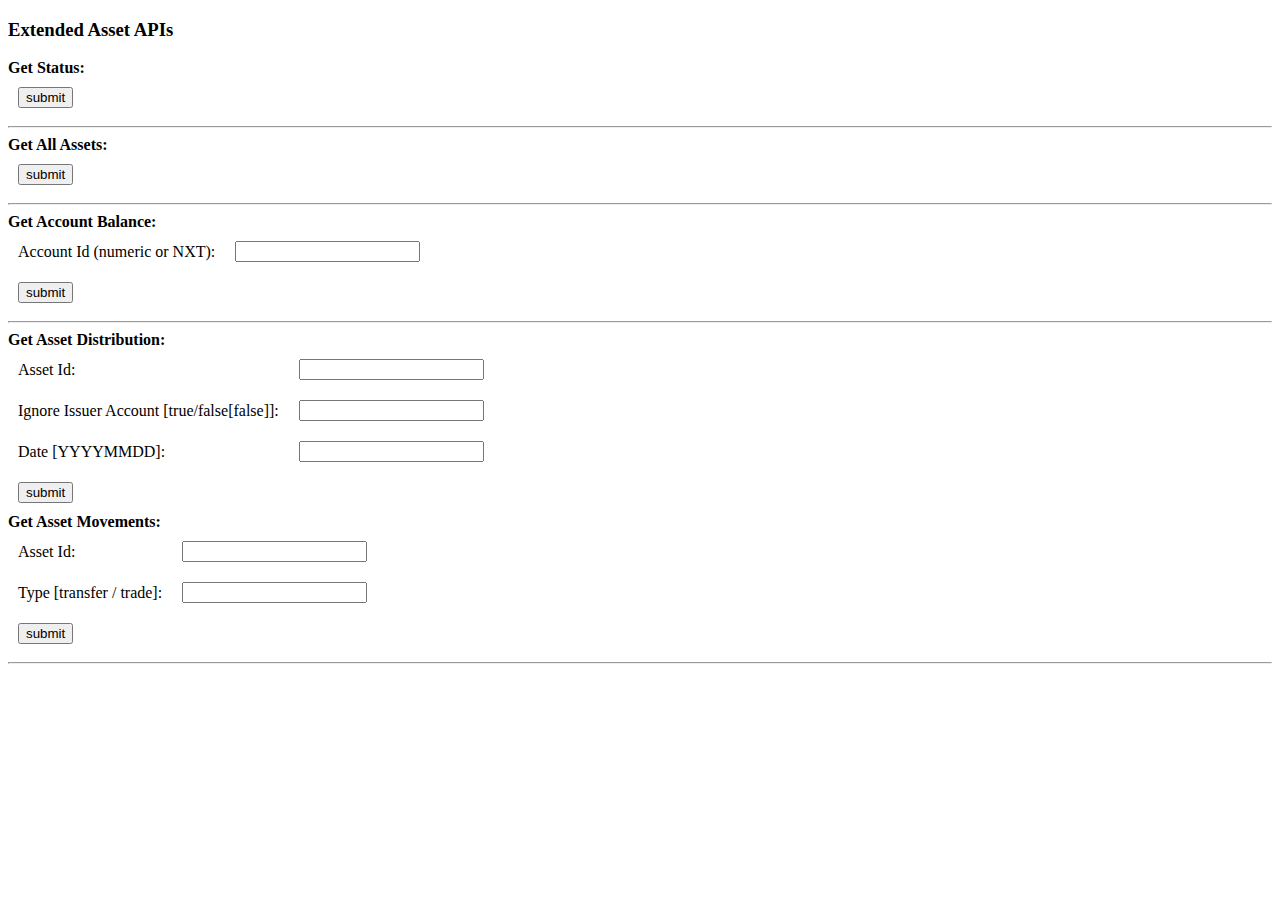
==== index.html @ bc0b9748 "Reorganize Jetty code to support access log. Various API fixes and enhancements" ====
<!DOCTYPE html>
<html>
<head>
    <meta charset="UTF-8"/>
    <title>Asset Spy</title>
    <style type="text/css">
        table {border-collapse: collapse;}
        td {padding: 10px;}
        .result {white-space: pre; font-family: monospace;}
    </style>
    <script type="text/javascript">
        function submitForm(form) {
            var url = '/api';
            var params = '';
            for (i = 0; i < form.elements.length; i++) {
                if (! form.elements[i].name) {
                    continue;
                }
                if (i > 0) {
                    params += '&';
                }
                params += encodeURIComponent(form.elements[i].name);
                params += '=';
                params += encodeURIComponent(form.elements[i].value);
            }
            var request = new XMLHttpRequest();
            request.open("POST", url, false);
            request.setRequestHeader("Content-type", "application/x-www-form-urlencoded");
            request.send(params);
            var result = JSON.stringify(JSON.parse(request.responseText), null, 4);
            form.getElementsByClassName("result")[0].textContent = result;
            return false;
        }
        function getAccountBalances(form) {
            var accounts = form.elements["accounts"].value.split('\n');
            var balance = 0;
            var result = '<table><tr><th>account</th><th>balance</th></tr>';
            for (i = 0; i < accounts.length; i++) {
                account = accounts[i].trim();
                if (account != '') {
                    var accountBalance = getBalance(accounts[i]);
                    result += '<tr><td>';
                    result += account;
                    result += ':</td><td>';
                    result += formatAmount(accountBalance);
                    result += '</td></tr>';
                    balance += accountBalance;
                }
            }
            result += '<tr><td>total:</td><td>';
            result += formatAmount(balance);
            result += '</td></tr></table>';
            form.getElementsByClassName("result")[0].innerHTML = result;
            return false;
        }
        function getBalance(account) {
            var request = new XMLHttpRequest();
            request.open("GET", '/nxt?requestType=getBalance&account=' + account, false);
            request.send();
            return parseInt(JSON.parse(request.responseText).balanceNQT);
        }
        function formatAmount(amount) {
            var digits=[], formattedAmount = "", i;
            var wholePart = Math.floor(amount / 100000000);
            var fractionalPart = amount % 100000000;
            do {
                digits[digits.length] = wholePart % 10;
                wholePart = Math.floor(wholePart / 10);
            } while (wholePart > 0);
            for (i = 0; i < digits.length; i++) {
                if (i > 0 && i % 3 == 0) {
                    formattedAmount = "'" + formattedAmount;
                }
                formattedAmount = digits[i] + formattedAmount;
            }
            if (fractionalPart != 0) {
                formattedAmount += ".";
                for (i = fractionalPart.length; i < 8; i++) {
                    formattedAmount += "0";
                }
                formattedAmount += fractionalPart;
            }
            return formattedAmount;
        }
    </script>
</head>
<body>
<h3>Extended Asset APIs</h3>
<b>Get Status:</b><br/>
<form action="/api" method="POST" onsubmit="return submitForm(this);">
    <input type="hidden" name="requestType" value="getStatus"/>
    <table>
        <tr>
            <td colspan="2"><input type="submit" value="submit"/></td>
        </tr>
    </table>
    <div class="result"></div>
</form>
<hr>
<b>Get All Assets:</b><br/>
<form action="/api" method="POST" onsubmit="return submitForm(this);">
    <input type="hidden" name="requestType" value="getAllAssets"/>
    <table>
        <tr>
            <td colspan="2"><input type="submit" value="submit"/></td>
        </tr>
    </table>
    <div class="result"></div>
</form>
<hr>
<b>Get Account Balance:</b><br/>
<form action="/api" method="POST" onsubmit="return submitForm(this);">
    <input type="hidden" name="requestType" value="getAccountBalance"/>
    <table>
        <tr>
            <td>Account Id (numeric or NXT):</td>
            <td><input type="text" name="accountId"/></td>
        </tr>
        <tr>
            <td colspan="2"><input type="submit" value="submit"/></td>
        </tr>
    </table>
    <div class="result"></div>
</form>
<hr>
<b>Get Asset Distribution:</b><br/>
<form action="/api" method="POST" onsubmit="return submitForm(this);">
    <input type="hidden" name="requestType" value="getAssetDistribution"/>
    <table>
        <tr>
            <td>Asset Id:</td>
            <td><input type="text" name="assetId"/></td>
        </tr>
        <tr>
            <td>Ignore Issuer Account [true/false[false]]:</td>
            <td><input type="text" name="ignoreIssuerAccount"/></td>
        </tr>
        <tr>
            <td>Date [YYYYMMDD]:</td>
            <td><input type="text" name="balanceDate"/></td>
        </tr>
        <tr>
            <td colspan="2"><input type="submit" value="submit"/></td>
        </tr>
    </table>
    <div class="result"></div>
</form>
<b>Get Asset Movements:</b><br/>
<form action="/api" method="POST" onsubmit="return submitForm(this);">
    <input type="hidden" name="requestType" value="getAssetMovements"/>
    <table>
        <tr>
            <td>Asset Id:</td>
            <td><input type="text" name="assetId"/></td>
        </tr>
        <tr>
            <td>Type [transfer / trade]:</td>
            <td><input type="text" name="type"/></td>
        </tr>
        <tr>
            <td colspan="2"><input type="submit" value="submit"/></td>
        </tr>
    </table>
    <div class="result"></div>
</form>
<hr>

</body>
</html>
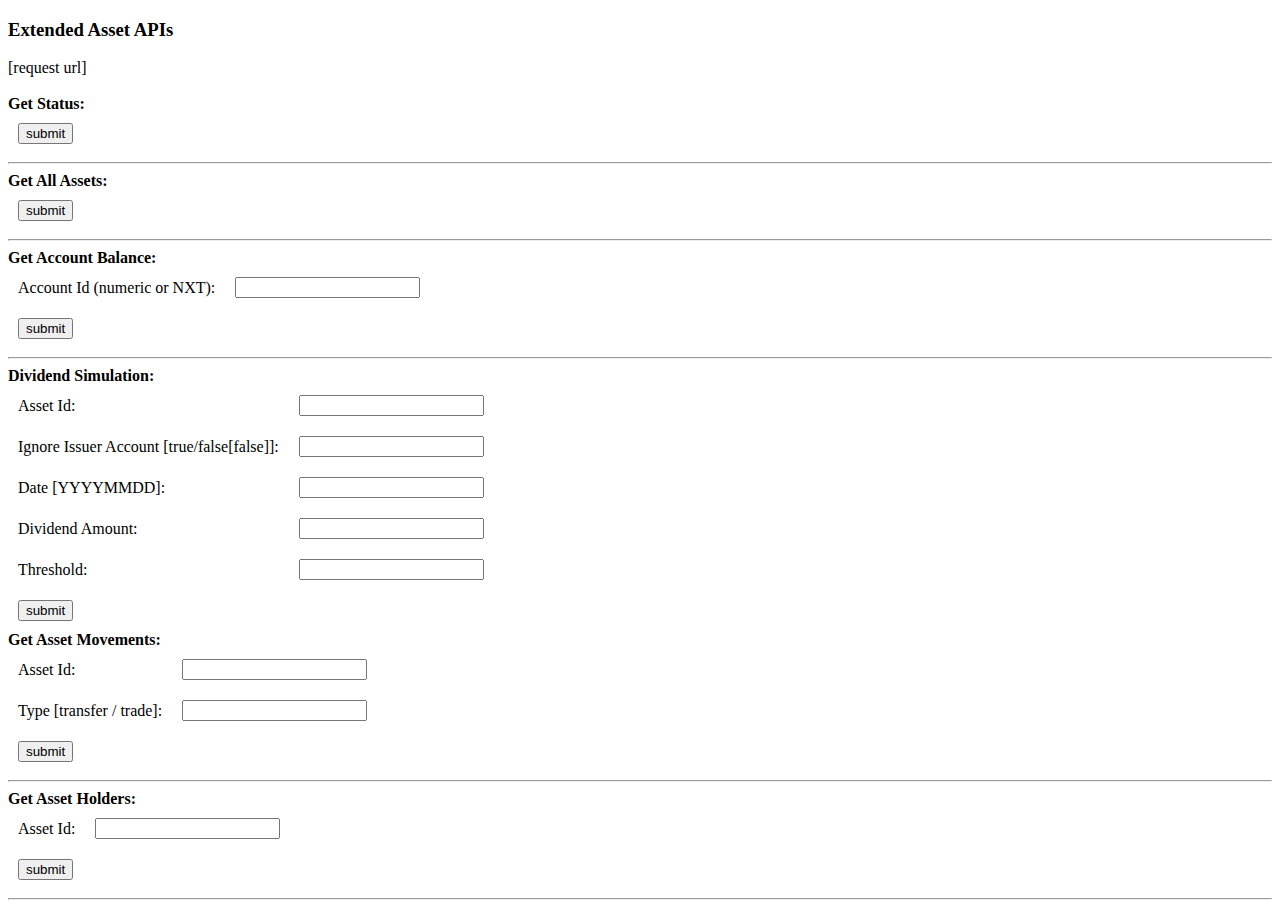
==== commit b27e45d1: "Dividend Payment simulation" ====
--- a/index.html
+++ b/index.html
@@ -28,64 +28,15 @@
             request.setRequestHeader("Content-type", "application/x-www-form-urlencoded");
             request.send(params);
             var result = JSON.stringify(JSON.parse(request.responseText), null, 4);
+            document.getElementById('request').textContent = document.location + url.substring(1) + '?' + params;
             form.getElementsByClassName("result")[0].textContent = result;
             return false;
-        }
-        function getAccountBalances(form) {
-            var accounts = form.elements["accounts"].value.split('\n');
-            var balance = 0;
-            var result = '<table><tr><th>account</th><th>balance</th></tr>';
-            for (i = 0; i < accounts.length; i++) {
-                account = accounts[i].trim();
-                if (account != '') {
-                    var accountBalance = getBalance(accounts[i]);
-                    result += '<tr><td>';
-                    result += account;
-                    result += ':</td><td>';
-                    result += formatAmount(accountBalance);
-                    result += '</td></tr>';
-                    balance += accountBalance;
-                }
-            }
-            result += '<tr><td>total:</td><td>';
-            result += formatAmount(balance);
-            result += '</td></tr></table>';
-            form.getElementsByClassName("result")[0].innerHTML = result;
-            return false;
-        }
-        function getBalance(account) {
-            var request = new XMLHttpRequest();
-            request.open("GET", '/nxt?requestType=getBalance&account=' + account, false);
-            request.send();
-            return parseInt(JSON.parse(request.responseText).balanceNQT);
-        }
-        function formatAmount(amount) {
-            var digits=[], formattedAmount = "", i;
-            var wholePart = Math.floor(amount / 100000000);
-            var fractionalPart = amount % 100000000;
-            do {
-                digits[digits.length] = wholePart % 10;
-                wholePart = Math.floor(wholePart / 10);
-            } while (wholePart > 0);
-            for (i = 0; i < digits.length; i++) {
-                if (i > 0 && i % 3 == 0) {
-                    formattedAmount = "'" + formattedAmount;
-                }
-                formattedAmount = digits[i] + formattedAmount;
-            }
-            if (fractionalPart != 0) {
-                formattedAmount += ".";
-                for (i = fractionalPart.length; i < 8; i++) {
-                    formattedAmount += "0";
-                }
-                formattedAmount += fractionalPart;
-            }
-            return formattedAmount;
         }
     </script>
 </head>
 <body>
 <h3>Extended Asset APIs</h3>
+<div id="request">[request url]</div><br>
 <b>Get Status:</b><br/>
 <form action="/api" method="POST" onsubmit="return submitForm(this);">
     <input type="hidden" name="requestType" value="getStatus"/>
@@ -123,9 +74,9 @@
     <div class="result"></div>
 </form>
 <hr>
-<b>Get Asset Distribution:</b><br/>
+<b>Dividend Simulation:</b><br/>
 <form action="/api" method="POST" onsubmit="return submitForm(this);">
-    <input type="hidden" name="requestType" value="getAssetDistribution"/>
+    <input type="hidden" name="requestType" value="dividendSimulation"/>
     <table>
         <tr>
             <td>Asset Id:</td>
@@ -138,6 +89,14 @@
         <tr>
             <td>Date [YYYYMMDD]:</td>
             <td><input type="text" name="balanceDate"/></td>
+        </tr>
+        <tr>
+            <td>Dividend Amount:</td>
+            <td><input type="text" name="dividendAmount"/></td>
+        </tr>
+        <tr>
+            <td>Threshold:</td>
+            <td><input type="text" name="threshold"/></td>
         </tr>
         <tr>
             <td colspan="2"><input type="submit" value="submit"/></td>
@@ -164,6 +123,21 @@
     <div class="result"></div>
 </form>
 <hr>
+<b>Get Asset Holders:</b><br/>
+<form action="/api" method="POST" onsubmit="return submitForm(this);">
+    <input type="hidden" name="requestType" value="getAssetHolders"/>
+    <table>
+        <tr>
+            <td>Asset Id:</td>
+            <td><input type="text" name="assetId"/></td>
+        </tr>
+        <tr>
+            <td colspan="2"><input type="submit" value="submit"/></td>
+        </tr>
+    </table>
+    <div class="result"></div>
+</form>
+<hr>
 
 </body>
 </html>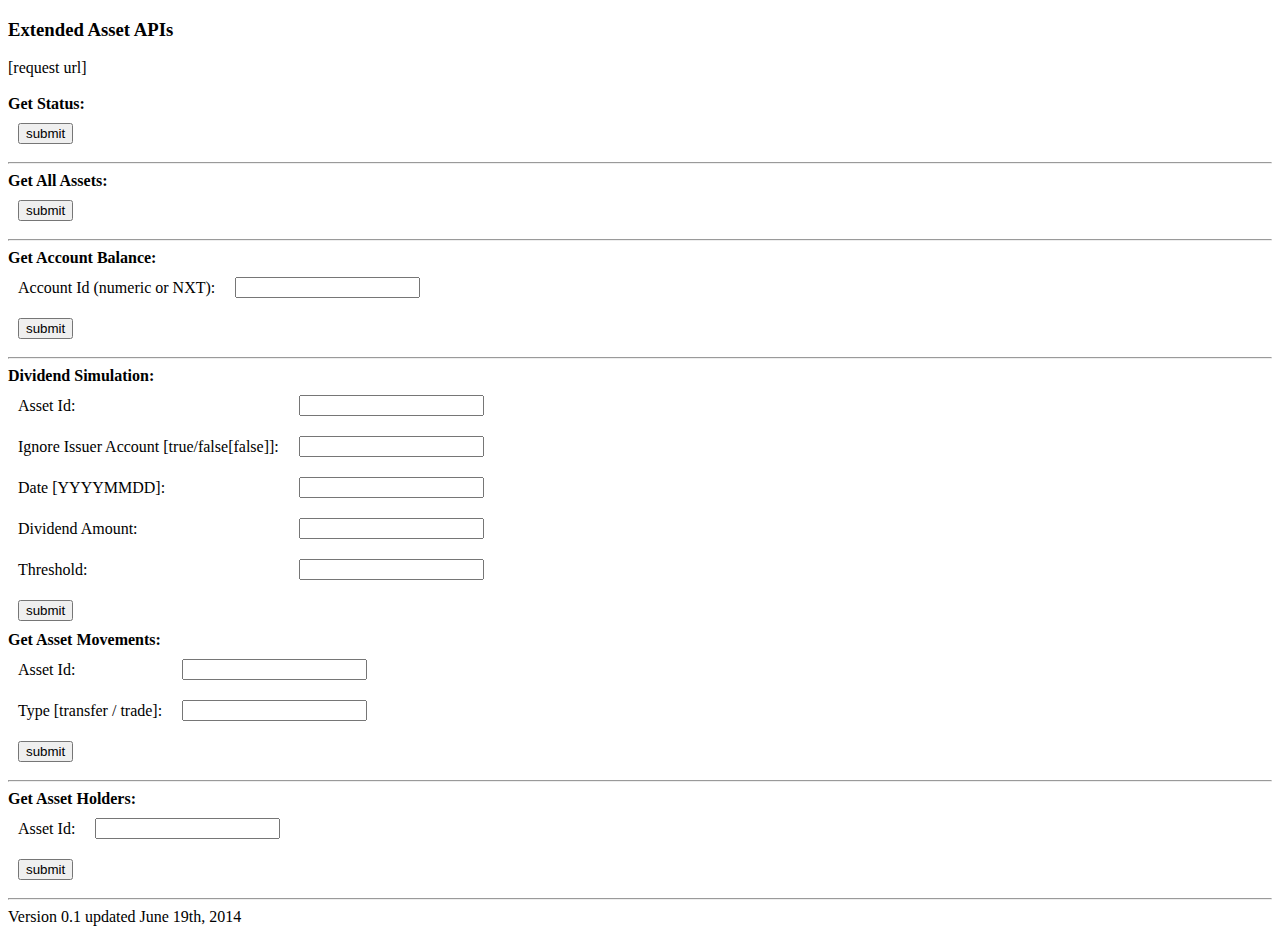
==== commit 40e18d07: "some gold platting" ====
--- a/index.html
+++ b/index.html
@@ -138,6 +138,6 @@
     <div class="result"></div>
 </form>
 <hr>
-
+<div>Version 0.1 updated June 19th, 2014</div>
 </body>
 </html>